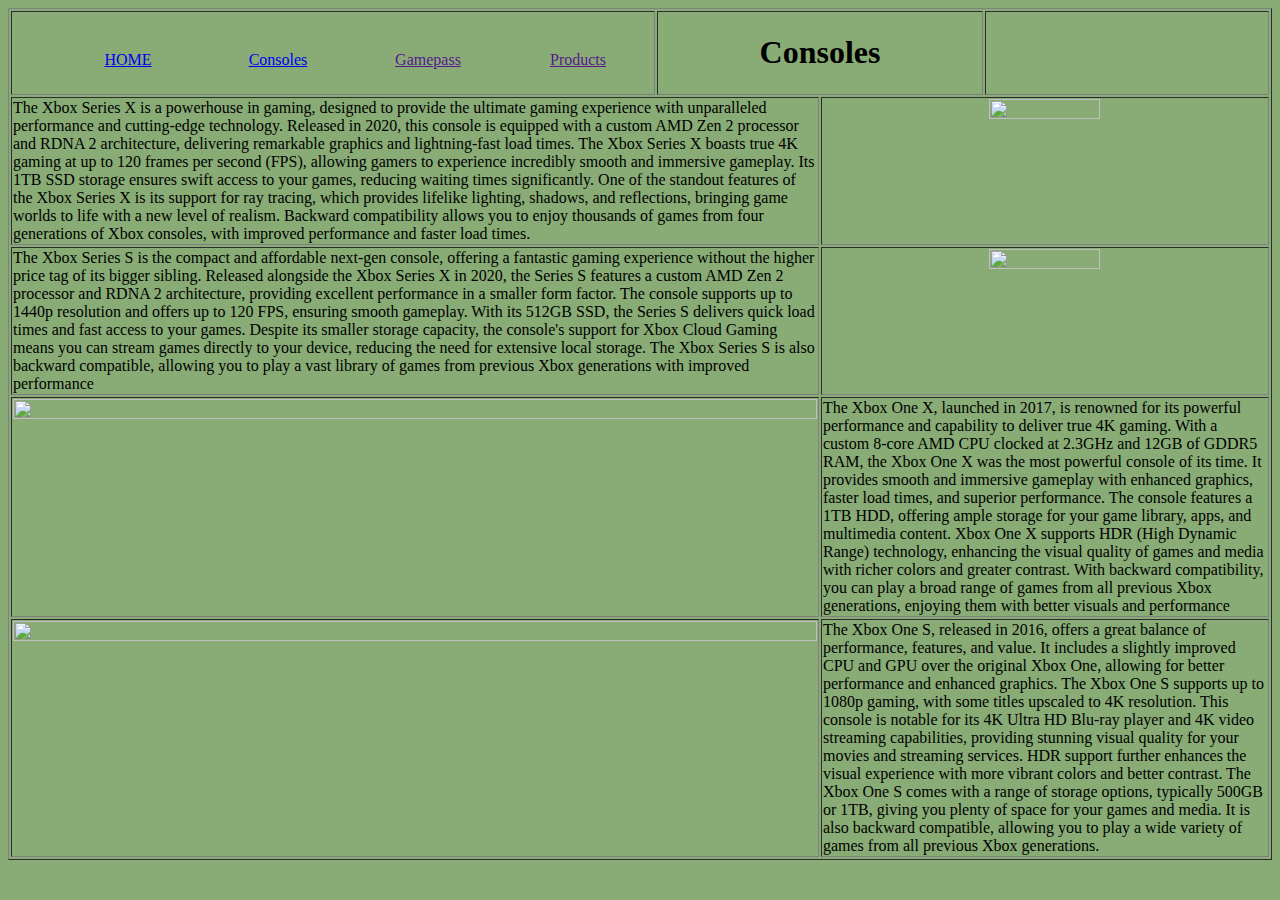
==== Consoles.html @ 70bf6901 "Add files via upload" ====
<!DOCTYPE html>
<html>
<head>
	<meta charset="utf-8">
	<meta name="viewport" content="width=device-width, initial-scale=1">
	<title></title>
	<link rel="stylesheet" type="text/css" href="Diseno XBOX.css">
</head>
<body>
	<table width="100%" border="1"align="center">
		<tr>
			<td width="33%" colspan="1">
			<ul>
				<li><a href="Home.html">HOME</a></li>
				<li><a href="Consoles.html">Consoles</a></li>
				<li><a href="">Gamepass</a></li>
				<li><a href="">Products</a></li>
			</ul>
</td>
			<td width="34%" colspan="2"><h1 align="center">Consoles</h1></td>
			<td width="33%" colspan="1"></td>
			<tr>
				<td colspan="2">The Xbox Series X is a powerhouse in gaming, designed to provide the ultimate gaming experience with unparalleled performance and cutting-edge technology. Released in 2020, this console is equipped with a custom AMD Zen 2 processor and RDNA 2 architecture, delivering remarkable graphics and lightning-fast load times. The Xbox Series X boasts true 4K gaming at up to 120 frames per second (FPS), allowing gamers to experience incredibly smooth and immersive gameplay. Its 1TB SSD storage ensures swift access to your games, reducing waiting times significantly.
				One of the standout features of the Xbox Series X is its support for ray tracing, which provides lifelike lighting, shadows, and reflections, bringing game worlds to life with a new level of realism. Backward compatibility allows you to enjoy thousands of games from four generations of Xbox consoles, with improved performance and faster load times.</td>
				<td colspan="2" width="50%" align="center" valign="top">
					<img src="Series X.png" width="50%" height="50%">
				</td>
			</tr>
			<tr>
				<td colspan="2">The Xbox Series S is the compact and affordable next-gen console, offering a fantastic gaming experience without the higher price tag of its bigger sibling. Released alongside the Xbox Series X in 2020, the Series S features a custom AMD Zen 2 processor and RDNA 2 architecture, providing excellent performance in a smaller form factor. The console supports up to 1440p resolution and offers up to 120 FPS, ensuring smooth gameplay.
				With its 512GB SSD, the Series S delivers quick load times and fast access to your games. Despite its smaller storage capacity, the console's support for Xbox Cloud Gaming means you can stream games directly to your device, reducing the need for extensive local storage.
				The Xbox Series S is also backward compatible, allowing you to play a vast library of games from previous Xbox generations with improved performance</td>
				<td colspan="2" width="50%" align="center" valign="top">
					<img src="Series S.png" width="50%" height="50%">
				</td>
			</tr>
			<tr>
				<td colspan="2" width="50%" align="center" valign="top">
					<img src="Xbox One X.jpg" width="100%" height="100%">
				</td>
				<td colspan="2">The Xbox One X, launched in 2017, is renowned for its powerful performance and capability to deliver true 4K gaming. With a custom 8-core AMD CPU clocked at 2.3GHz and 12GB of GDDR5 RAM, the Xbox One X was the most powerful console of its time. It provides smooth and immersive gameplay with enhanced graphics, faster load times, and superior performance.
				The console features a 1TB HDD, offering ample storage for your game library, apps, and multimedia content. Xbox One X supports HDR (High Dynamic Range) technology, enhancing the visual quality of games and media with richer colors and greater contrast.
				With backward compatibility, you can play a broad range of games from all previous Xbox generations, enjoying them with better visuals and performance</td>
			</tr>
			<tr>
				<td colspan="2" width="50%" align="center" valign="top">
					<img src="Xbox One S.jpg" height="100%" width="100%">
				</td>
				<td colspan="2">The Xbox One S, released in 2016, offers a great balance of performance, features, and value. It includes a slightly improved CPU and GPU over the original Xbox One, allowing for better performance and enhanced graphics. The Xbox One S supports up to 1080p gaming, with some titles upscaled to 4K resolution.
				This console is notable for its 4K Ultra HD Blu-ray player and 4K video streaming capabilities, providing stunning visual quality for your movies and streaming services. HDR support further enhances the visual experience with more vibrant colors and better contrast.
				The Xbox One S comes with a range of storage options, typically 500GB or 1TB, giving you plenty of space for your games and media. It is also backward compatible, allowing you to play a wide variety of games from all previous Xbox generations.</td>
			</tr>
</body>
</html>
---- Diseno XBOX.css ----
body{
	background-color: #89ac76;
}
ul{
	list-style-type: none;
	width: 600px;
}
li a {
	float: left ;
  display: inline;
  text-align: center;
  width: 150px;
  height: 25px;
  padding-top: 5px;
}
li a:hover{
	background-color: #8fbc8f;
}
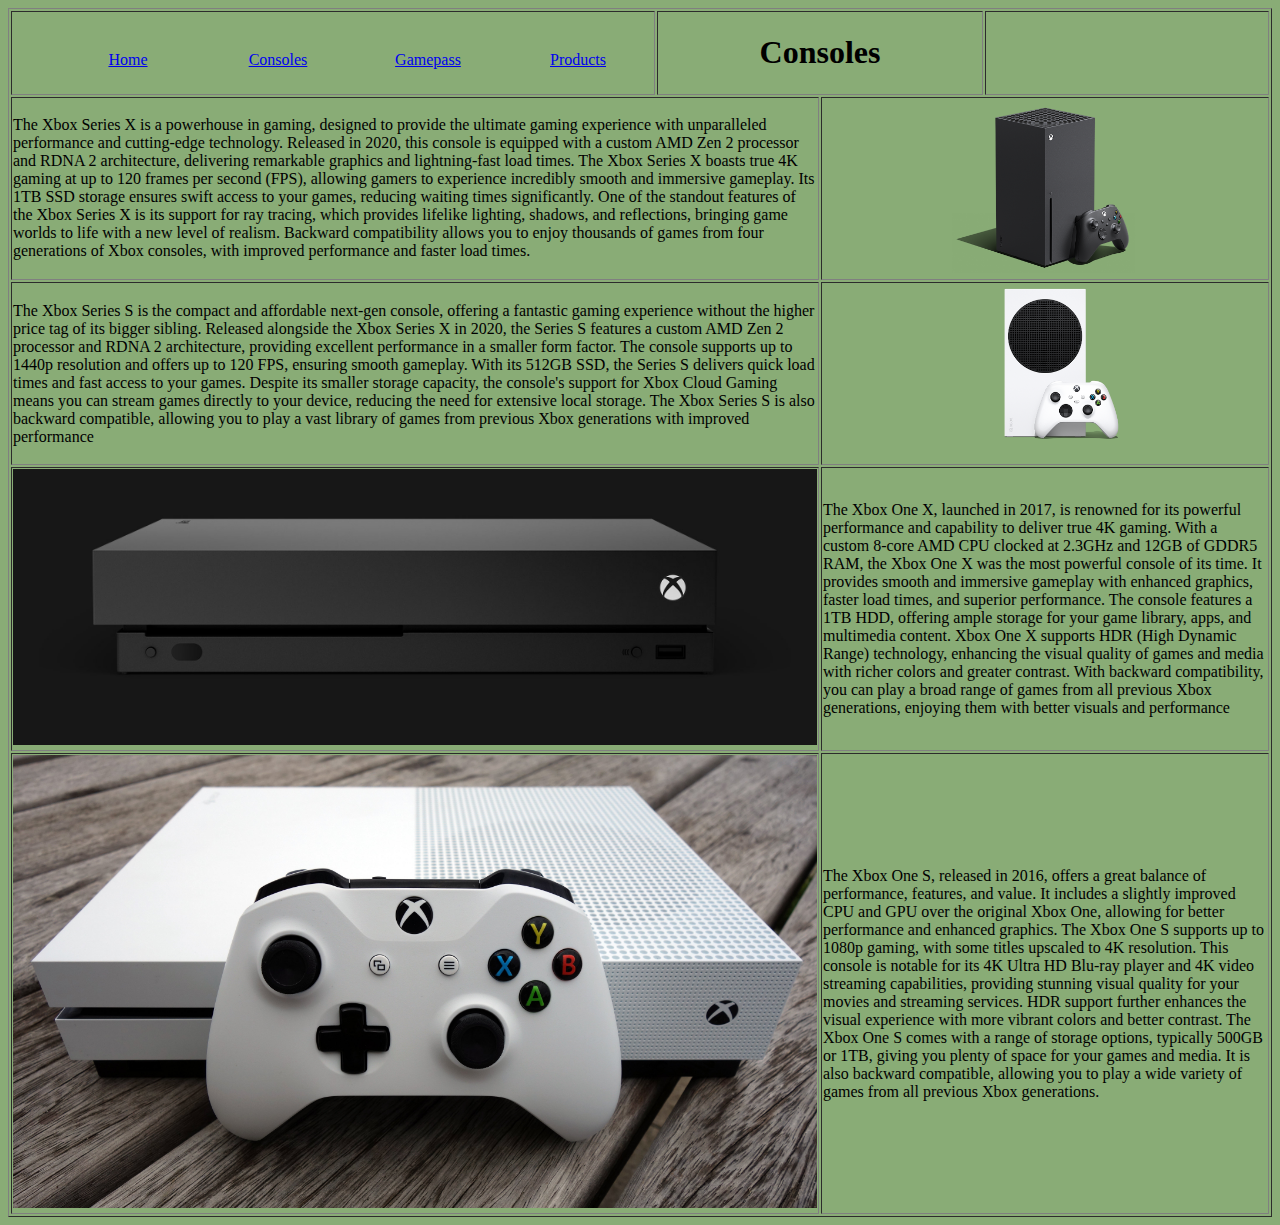
==== commit 9b66dae4: "Add files via upload" ====
--- a/Consoles.html
+++ b/Consoles.html
@@ -7,14 +7,14 @@
 	<link rel="stylesheet" type="text/css" href="Diseno XBOX.css">
 </head>
 <body>
-	<table width="100%" border="1"align="center">
+	<table width="100%" border="1" align="center">
 		<tr>
 			<td width="33%" colspan="1">
 			<ul>
-				<li><a href="Home.html">HOME</a></li>
+				<li><a href="Home.html">Home</a></li>
 				<li><a href="Consoles.html">Consoles</a></li>
-				<li><a href="">Gamepass</a></li>
-				<li><a href="">Products</a></li>
+				<li><a href="Gamepass.html">Gamepass</a></li>
+				<li><a href="Products.html">Products</a></li>
 			</ul>
 </td>
 			<td width="34%" colspan="2"><h1 align="center">Consoles</h1></td>
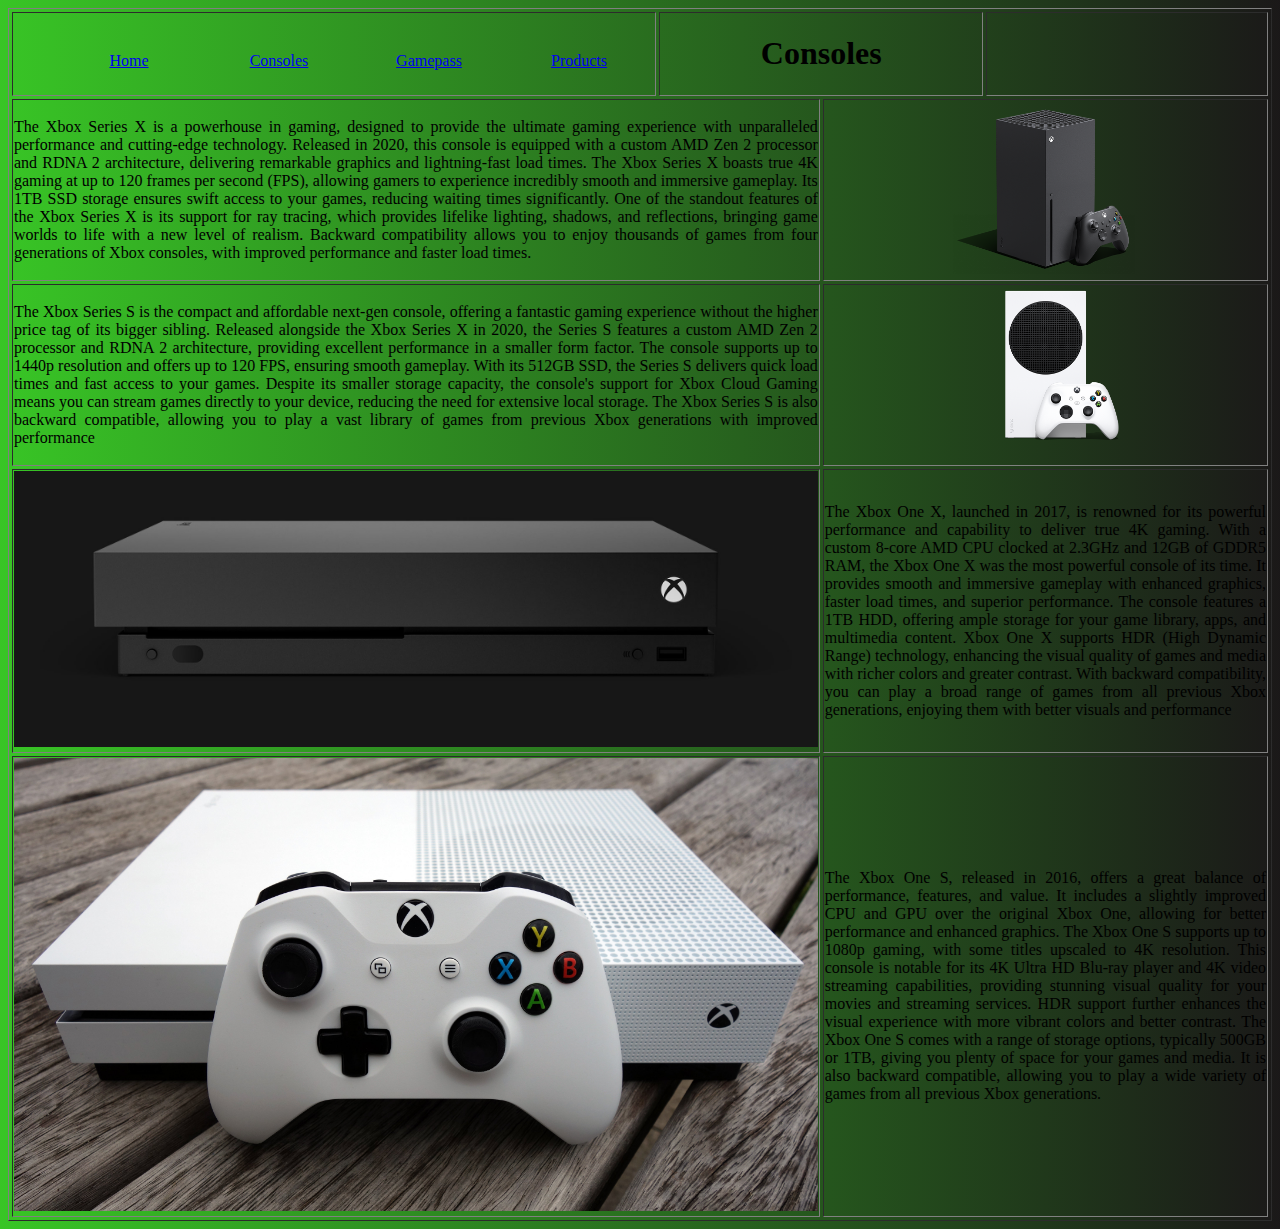
==== commit 75150b46: "Update Consoles.html" ====
--- a/Consoles.html
+++ b/Consoles.html
@@ -6,7 +6,7 @@
 	<title></title>
 	<link rel="stylesheet" type="text/css" href="Diseno XBOX.css">
 </head>
-<body>
+<body class="Consoles">
 	<table width="100%" border="1" align="center">
 		<tr>
 			<td width="33%" colspan="1">
@@ -20,16 +20,16 @@
 			<td width="34%" colspan="2"><h1 align="center">Consoles</h1></td>
 			<td width="33%" colspan="1"></td>
 			<tr>
-				<td colspan="2">The Xbox Series X is a powerhouse in gaming, designed to provide the ultimate gaming experience with unparalleled performance and cutting-edge technology. Released in 2020, this console is equipped with a custom AMD Zen 2 processor and RDNA 2 architecture, delivering remarkable graphics and lightning-fast load times. The Xbox Series X boasts true 4K gaming at up to 120 frames per second (FPS), allowing gamers to experience incredibly smooth and immersive gameplay. Its 1TB SSD storage ensures swift access to your games, reducing waiting times significantly.
-				One of the standout features of the Xbox Series X is its support for ray tracing, which provides lifelike lighting, shadows, and reflections, bringing game worlds to life with a new level of realism. Backward compatibility allows you to enjoy thousands of games from four generations of Xbox consoles, with improved performance and faster load times.</td>
+				<td colspan="2"><p>The Xbox Series X is a powerhouse in gaming, designed to provide the ultimate gaming experience with unparalleled performance and cutting-edge technology. Released in 2020, this console is equipped with a custom AMD Zen 2 processor and RDNA 2 architecture, delivering remarkable graphics and lightning-fast load times. The Xbox Series X boasts true 4K gaming at up to 120 frames per second (FPS), allowing gamers to experience incredibly smooth and immersive gameplay. Its 1TB SSD storage ensures swift access to your games, reducing waiting times significantly.
+				One of the standout features of the Xbox Series X is its support for ray tracing, which provides lifelike lighting, shadows, and reflections, bringing game worlds to life with a new level of realism. Backward compatibility allows you to enjoy thousands of games from four generations of Xbox consoles, with improved performance and faster load times.</p></td>
 				<td colspan="2" width="50%" align="center" valign="top">
 					<img src="Series X.png" width="50%" height="50%">
 				</td>
 			</tr>
 			<tr>
-				<td colspan="2">The Xbox Series S is the compact and affordable next-gen console, offering a fantastic gaming experience without the higher price tag of its bigger sibling. Released alongside the Xbox Series X in 2020, the Series S features a custom AMD Zen 2 processor and RDNA 2 architecture, providing excellent performance in a smaller form factor. The console supports up to 1440p resolution and offers up to 120 FPS, ensuring smooth gameplay.
+				<td colspan="2"><p>The Xbox Series S is the compact and affordable next-gen console, offering a fantastic gaming experience without the higher price tag of its bigger sibling. Released alongside the Xbox Series X in 2020, the Series S features a custom AMD Zen 2 processor and RDNA 2 architecture, providing excellent performance in a smaller form factor. The console supports up to 1440p resolution and offers up to 120 FPS, ensuring smooth gameplay.
 				With its 512GB SSD, the Series S delivers quick load times and fast access to your games. Despite its smaller storage capacity, the console's support for Xbox Cloud Gaming means you can stream games directly to your device, reducing the need for extensive local storage.
-				The Xbox Series S is also backward compatible, allowing you to play a vast library of games from previous Xbox generations with improved performance</td>
+				The Xbox Series S is also backward compatible, allowing you to play a vast library of games from previous Xbox generations with improved performance</p></td>
 				<td colspan="2" width="50%" align="center" valign="top">
 					<img src="Series S.png" width="50%" height="50%">
 				</td>
@@ -38,17 +38,17 @@
 				<td colspan="2" width="50%" align="center" valign="top">
 					<img src="Xbox One X.jpg" width="100%" height="100%">
 				</td>
-				<td colspan="2">The Xbox One X, launched in 2017, is renowned for its powerful performance and capability to deliver true 4K gaming. With a custom 8-core AMD CPU clocked at 2.3GHz and 12GB of GDDR5 RAM, the Xbox One X was the most powerful console of its time. It provides smooth and immersive gameplay with enhanced graphics, faster load times, and superior performance.
+				<td colspan="2"><p>The Xbox One X, launched in 2017, is renowned for its powerful performance and capability to deliver true 4K gaming. With a custom 8-core AMD CPU clocked at 2.3GHz and 12GB of GDDR5 RAM, the Xbox One X was the most powerful console of its time. It provides smooth and immersive gameplay with enhanced graphics, faster load times, and superior performance.
 				The console features a 1TB HDD, offering ample storage for your game library, apps, and multimedia content. Xbox One X supports HDR (High Dynamic Range) technology, enhancing the visual quality of games and media with richer colors and greater contrast.
-				With backward compatibility, you can play a broad range of games from all previous Xbox generations, enjoying them with better visuals and performance</td>
+				With backward compatibility, you can play a broad range of games from all previous Xbox generations, enjoying them with better visuals and performance</p></td>
 			</tr>
 			<tr>
 				<td colspan="2" width="50%" align="center" valign="top">
 					<img src="Xbox One S.jpg" height="100%" width="100%">
 				</td>
-				<td colspan="2">The Xbox One S, released in 2016, offers a great balance of performance, features, and value. It includes a slightly improved CPU and GPU over the original Xbox One, allowing for better performance and enhanced graphics. The Xbox One S supports up to 1080p gaming, with some titles upscaled to 4K resolution.
+				<td colspan="2"><p>The Xbox One S, released in 2016, offers a great balance of performance, features, and value. It includes a slightly improved CPU and GPU over the original Xbox One, allowing for better performance and enhanced graphics. The Xbox One S supports up to 1080p gaming, with some titles upscaled to 4K resolution.
 				This console is notable for its 4K Ultra HD Blu-ray player and 4K video streaming capabilities, providing stunning visual quality for your movies and streaming services. HDR support further enhances the visual experience with more vibrant colors and better contrast.
-				The Xbox One S comes with a range of storage options, typically 500GB or 1TB, giving you plenty of space for your games and media. It is also backward compatible, allowing you to play a wide variety of games from all previous Xbox generations.</td>
+				The Xbox One S comes with a range of storage options, typically 500GB or 1TB, giving you plenty of space for your games and media. It is also backward compatible, allowing you to play a wide variety of games from all previous Xbox generations.</p></td>
 			</tr>
 </body>
-</html>+</html>
--- a/Diseno XBOX.css
+++ b/Diseno XBOX.css
@@ -1,5 +1,10 @@
 body{
-	background-color: #89ac76;
+	background: hsla(113, 68%, 46%, 1);
+	background: linear-gradient(90deg, hsla(113, 68%, 46%, 1) 0%, hsla(0, 4%, 10%, 1) 100%);
+}
+h1{
+	text-align: center;
+	text-align: justify-all;
 }
 ul{
 	list-style-type: none;
@@ -16,3 +21,15 @@
 li a:hover{
 	background-color: #8fbc8f;
 }
+table{
+	border-spacing: 3px;
+	margin-right: auto;
+	margin-left: auto;
+}
+p{
+	text-align: justify;
+	font-family: Times New Roman, sans-serif;
+}
+img:hover {
+  border-radius: 10%;
+}
